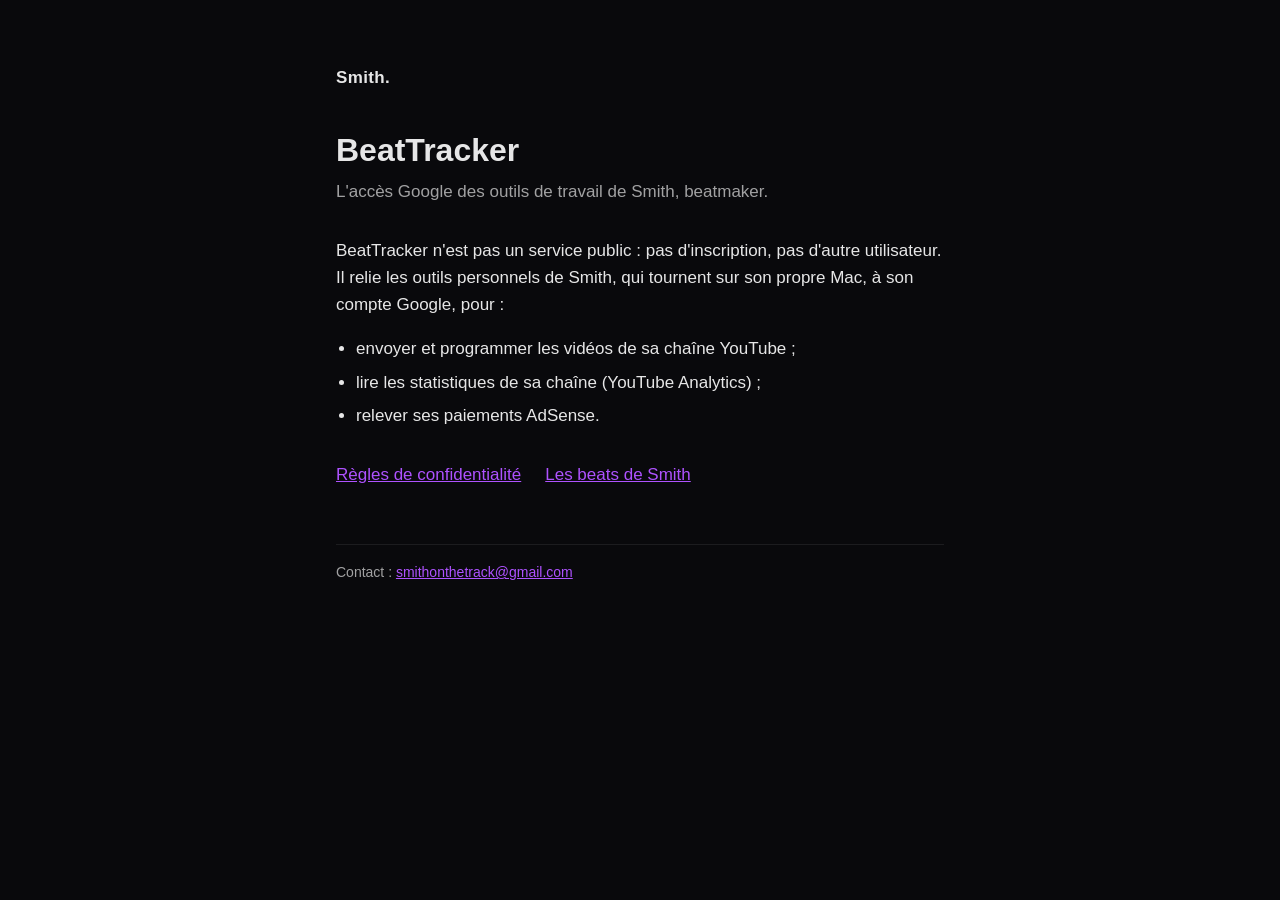
==== index.html @ cd04e3d9 "BeatTracker : accueil et confidentialité" ====
<!doctype html>
<html lang="fr">
<head>
<meta charset="utf-8">
<meta name="viewport" content="width=device-width, initial-scale=1">
<title>BeatTracker</title>
<meta name="description" content="BeatTracker, l'accès Google des outils de travail personnels de Smith, beatmaker.">
<link rel="stylesheet" href="style.css">
</head>
<body>
<main>
  <p class="marque">Smith.</p>
  <h1>BeatTracker</h1>
  <p class="chapo">L'accès Google des outils de travail de Smith, beatmaker.</p>

  <p>BeatTracker n'est pas un service public : pas d'inscription, pas d'autre utilisateur.
  Il relie les outils personnels de Smith, qui tournent sur son propre Mac, à son compte Google, pour :</p>
  <ul>
    <li>envoyer et programmer les vidéos de sa chaîne YouTube ;</li>
    <li>lire les statistiques de sa chaîne (YouTube Analytics) ;</li>
    <li>relever ses paiements AdSense.</li>
  </ul>

  <p class="liens">
    <a href="confidentialite.html">Règles de confidentialité</a>
    <a href="https://smithonthetrack.beatstars.com">Les beats de Smith</a>
  </p>

  <footer>Contact : <a href="mailto:smithonthetrack@gmail.com">smithonthetrack@gmail.com</a></footer>
</main>
</body>
</html>
---- style.css ----
/* DA de Studio (DESIGN.md) : noir profond, texte blanc sobre, le violet #AE52FF réservé aux liens (agir). */
:root {
  --bg: #09090C;
  --surface: #111116;
  --texte: rgba(255, 255, 255, .90);
  --texte-doux: rgba(255, 255, 255, .62);
  --accent: #AE52FF;
}
* { box-sizing: border-box; }
body {
  margin: 0;
  background: var(--bg);
  color: var(--texte);
  font: 17px/1.6 -apple-system, BlinkMacSystemFont, "Helvetica Neue", Arial, sans-serif;
}
main { max-width: 640px; margin: 0 auto; padding: 64px 16px 48px; }
.marque { margin: 0 0 40px; font-weight: 700; letter-spacing: .02em; }
.marque a { color: var(--texte); text-decoration: none; }
h1 { margin: 0 0 8px; font-size: 32px; line-height: 1.2; }
h2 { margin: 40px 0 8px; font-size: 13px; text-transform: uppercase; letter-spacing: .08em; }
.chapo { margin: 0 0 32px; color: var(--texte-doux); }
ul { padding-left: 20px; }
li { margin: 6px 0; }
a { color: var(--accent); }
code { font-size: 14px; background: var(--surface); padding: 1px 5px; border-radius: 4px; }
.liens { display: flex; flex-wrap: wrap; gap: 8px 24px; margin-top: 32px; }
footer { margin-top: 56px; padding-top: 16px; border-top: 1px solid rgba(255, 255, 255, .08); color: var(--texte-doux); font-size: 14px; }
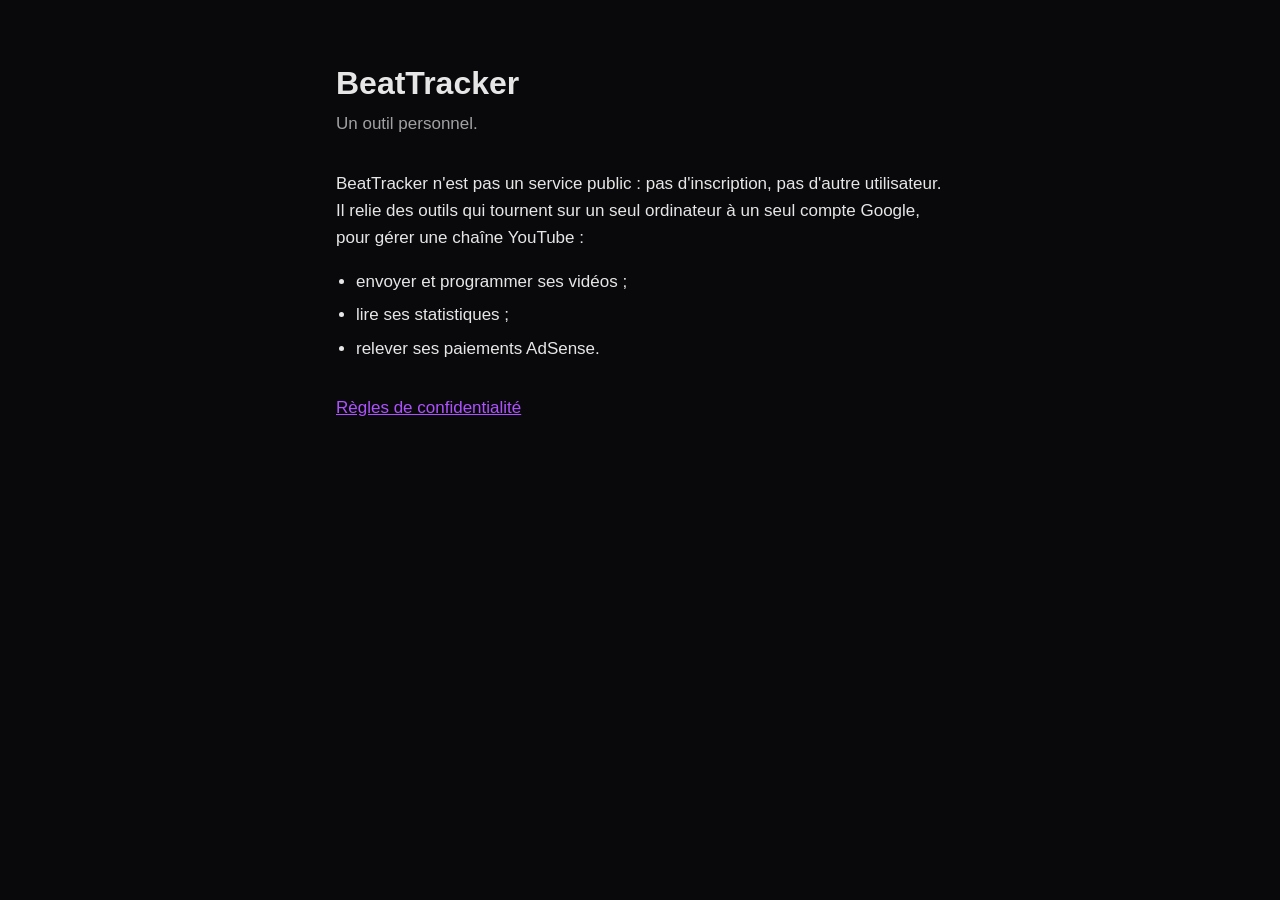
==== commit a457d898: "Pages discrètes : sans nom, sans mail, sans lien perso" ====
--- a/index.html
+++ b/index.html
@@ -3,30 +3,24 @@
 <head>
 <meta charset="utf-8">
 <meta name="viewport" content="width=device-width, initial-scale=1">
+<meta name="robots" content="noindex">
 <title>BeatTracker</title>
-<meta name="description" content="BeatTracker, l'accès Google des outils de travail personnels de Smith, beatmaker.">
 <link rel="stylesheet" href="style.css">
 </head>
 <body>
 <main>
-  <p class="marque">Smith.</p>
   <h1>BeatTracker</h1>
-  <p class="chapo">L'accès Google des outils de travail de Smith, beatmaker.</p>
+  <p class="chapo">Un outil personnel.</p>
 
   <p>BeatTracker n'est pas un service public : pas d'inscription, pas d'autre utilisateur.
-  Il relie les outils personnels de Smith, qui tournent sur son propre Mac, à son compte Google, pour :</p>
+  Il relie des outils qui tournent sur un seul ordinateur à un seul compte Google, pour gérer une chaîne YouTube :</p>
   <ul>
-    <li>envoyer et programmer les vidéos de sa chaîne YouTube ;</li>
-    <li>lire les statistiques de sa chaîne (YouTube Analytics) ;</li>
+    <li>envoyer et programmer ses vidéos ;</li>
+    <li>lire ses statistiques ;</li>
     <li>relever ses paiements AdSense.</li>
   </ul>
 
-  <p class="liens">
-    <a href="confidentialite.html">Règles de confidentialité</a>
-    <a href="https://smithonthetrack.beatstars.com">Les beats de Smith</a>
-  </p>
-
-  <footer>Contact : <a href="mailto:smithonthetrack@gmail.com">smithonthetrack@gmail.com</a></footer>
+  <p class="liens"><a href="confidentialite.html">Règles de confidentialité</a></p>
 </main>
 </body>
 </html>
--- a/style.css
+++ b/style.css
@@ -14,8 +14,7 @@
   font: 17px/1.6 -apple-system, BlinkMacSystemFont, "Helvetica Neue", Arial, sans-serif;
 }
 main { max-width: 640px; margin: 0 auto; padding: 64px 16px 48px; }
-.marque { margin: 0 0 40px; font-weight: 700; letter-spacing: .02em; }
-.marque a { color: var(--texte); text-decoration: none; }
+.retour { margin: 0 0 40px; font-size: 14px; }
 h1 { margin: 0 0 8px; font-size: 32px; line-height: 1.2; }
 h2 { margin: 40px 0 8px; font-size: 13px; text-transform: uppercase; letter-spacing: .08em; }
 .chapo { margin: 0 0 32px; color: var(--texte-doux); }
@@ -23,5 +22,4 @@
 li { margin: 6px 0; }
 a { color: var(--accent); }
 code { font-size: 14px; background: var(--surface); padding: 1px 5px; border-radius: 4px; }
-.liens { display: flex; flex-wrap: wrap; gap: 8px 24px; margin-top: 32px; }
-footer { margin-top: 56px; padding-top: 16px; border-top: 1px solid rgba(255, 255, 255, .08); color: var(--texte-doux); font-size: 14px; }
+.liens { margin-top: 32px; }
